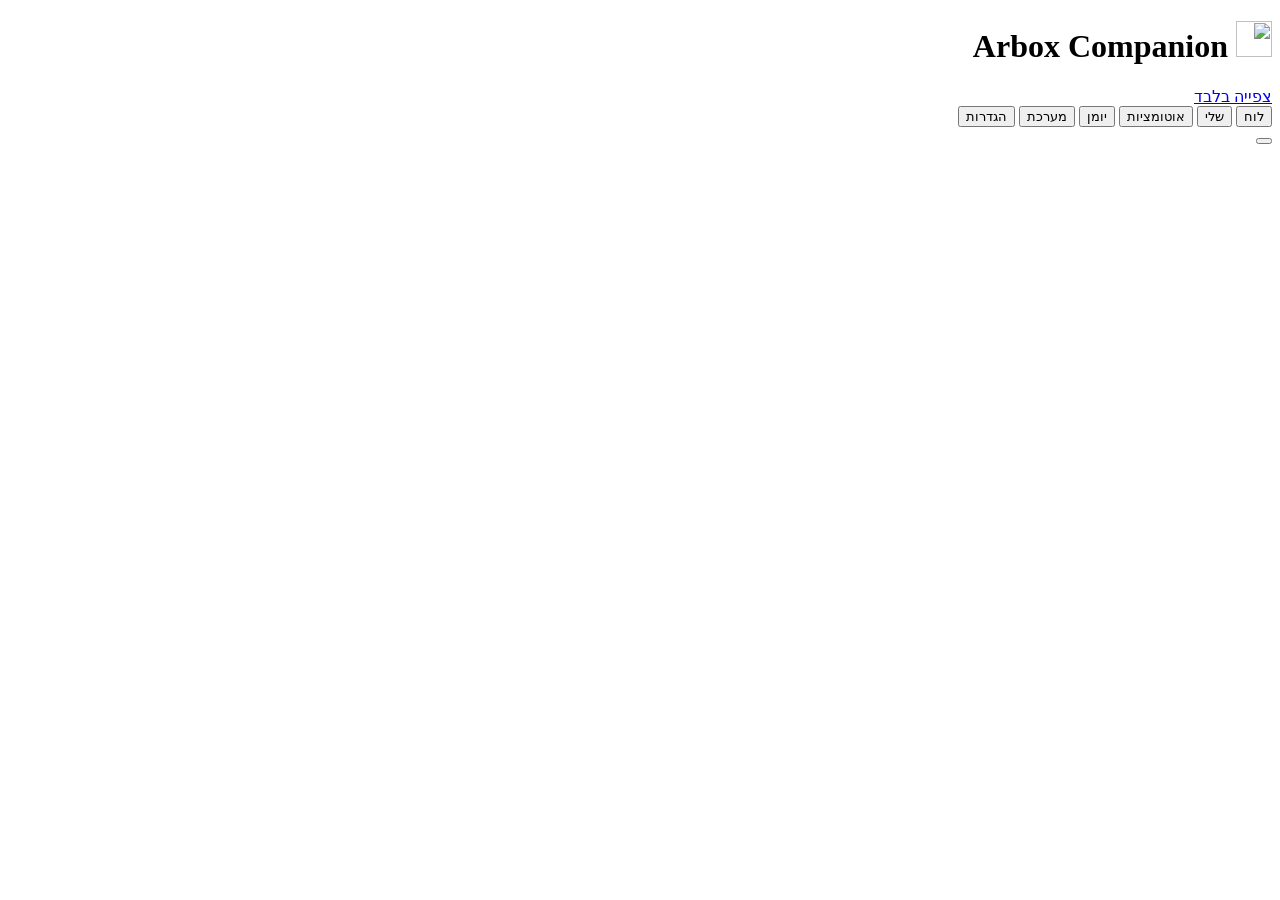
==== arbox-server/frontend/index.html @ 564ea26a "Add attendee names and photos to the Home Assistant panel" ====
<!DOCTYPE html>
<html lang="he" dir="rtl">
<head>
<meta charset="utf-8">
<meta name="viewport" content="width=device-width, initial-scale=1">
  <!-- the address of this server is nobody else's business: without this,
       clicking the studio-address or Google Calendar links hands the
       internal hostname and port to Google in the Referer header -->
  <meta name="referrer" content="no-referrer">
  <!-- The API key lives in localStorage, so any script that ever ran here
       could read it. Nothing on this page is loaded from elsewhere, so
       'self' costs nothing today and is a real backstop tomorrow.
       unsafe-inline is required for style: the markup below carries inline
       style attributes, and blocking them breaks the date and quota rows. -->
  <meta http-equiv="Content-Security-Policy" content="default-src 'self'; img-src 'self' data: https://res.cloudinary.com/arbox/image/upload/; style-src 'self' 'unsafe-inline'; script-src 'self'; connect-src 'self'; base-uri 'none'; form-action 'none'; object-src 'none'">
<title>Arbox Companion — לוח שיעורים</title>
<link rel="stylesheet" href="/static/style.css?v=2.76.1">
<link rel="stylesheet" href="/static/attendees.css?v=1">
<link rel="stylesheet" href="/static/release-notes.css?v=1">
<link rel="stylesheet" href="/static/membership-ui.css?v=4">
<link rel="stylesheet" href="/static/google-calendar.css?v=9">
<link rel="icon" href="/static/brand/icon.svg?v=1" type="image/svg+xml">
<link rel="icon" href="/static/brand/favicon.ico?v=1" sizes="any">
<link rel="apple-touch-icon" href="/static/brand/icon-180.png?v=1">
<link rel="manifest" href="/static/brand/manifest.webmanifest">
<meta name="theme-color" content="#2860EB">
<link rel="stylesheet" href="/static/brand/brand.css?v=1">
</head>
<body>
<header>
  <h1 class="arbox-brand"><img src="/static/brand/icon.svg" width="36" height="36" alt=""> Arbox Companion</h1><a href="/view" title="צפייה בלבד ומפתח לשילובים">צפייה בלבד</a>
  <div id="studioSwitch" class="studio-switch" hidden></div>
  <nav>
    <button data-view="schedule" class="tab active">לוח</button>
    <button data-view="mine" class="tab">שלי</button>
    <button data-view="rules" class="tab">אוטומציות</button>
    <button data-view="journal" class="tab">יומן</button>
    <button data-view="system" class="tab">מערכת</button>
    <button data-view="settings" class="tab">הגדרות</button>
  </nav>
  <span id="syncInfo" class="sync-info"></span>
  <button id="themeToggle" class="theme-toggle" title="מצב תצוגה"></button>
</header>

<main>
  <!-- setup (only when server has no creds) -->
  <section id="view-setup" class="view" hidden>
    <div class="card narrow">
      <h2>חיבור ל‑Arbox</h2>
      <p>ההזדהות נעשית פעם אחת ונשמרת בשרת. הסיסמה לא נשמרת בדפדפן.</p>
      <label>שם הסטודיו (whitelabel)
        <input id="setupWhitelabel" placeholder="Arbox" value="Arbox">
      </label>
      <p class="hint">השם הממותג של האפליקציה שבה את/ה מתחבר/ת — למשל Moveom.
         מופיע בחנות האפליקציות. אם הסטודיו משתמש באפליקציית Arbox הגנרית,
         השאר/י Arbox.</p>
      <label>אימייל <input id="setupEmail" type="email" autocomplete="username"></label>
      <label>סיסמה <input id="setupPassword" type="password" autocomplete="current-password"></label>
      <button id="setupBtn" class="primary">התחבר</button>
      <p id="setupMsg" class="msg"></p>
    </div>
  </section>

  <!-- api key prompt (server configured but this browser has no key) -->
  <section id="view-key" class="view" hidden>
    <div class="card narrow">
      <h2>מפתח API</h2>
      <p>השרת כבר מחובר. כדי לבצע פעולות מהדפדפן הזה, הזן את מפתח ה‑API
         (נמצא ב‑<code>settings.json</code> שבתיקיית הנתונים של השרת).</p>
      <label>API key <input id="keyInput" type="password"></label>
      <button id="keyBtn" class="primary">שמור</button>
      <button id="keySkip">רק צפייה</button>
    </div>
  </section>

  <!-- schedule -->
  <section id="view-schedule" class="view" hidden>
    <div class="filters">
      <div class="week-nav">
        <button id="prevWeek">‹ הקודם</button>
        <span id="weekLabel"></span>
        <button id="nextWeek">הבא ›</button>
        <button id="todayBtn">היום</button>
        <div class="seg cal-modes">
          <button class="seg-btn" data-mode="day">יום</button>
          <button class="seg-btn active" data-mode="week">שבוע</button>
          <button class="seg-btn" data-mode="month">חודש</button>
        </div>
      </div>
      <details class="schedule-sync"><summary>סנכרון טווח נוסף מול Arbox</summary><div class="refresh-bar">
        <span class="lbl">רענן מול Arbox:</span>
        <button class="rbtn" data-days="0">היום</button>
        <button class="rbtn" data-days="1">מחר</button>
        <button class="rbtn" data-days="2">מחרתיים</button>
        <button class="rbtn" id="refreshBtn" data-week="1">השבוע המוצג</button>
        <button class="rbtn" data-all="1">הכל (30 יום)</button>
        <span class="range-pick">
          <label>מ־<input id="refFrom" type="date"></label>
          <label>עד <input id="refTo" type="date"></label>
          <button class="rbtn" id="refRange">רענן טווח</button>
        </span>
      </div>
      </details>
      <div class="chips" id="daypartChips" aria-label="שעות היום"></div>
      <div class="mine-filter-fields">
        <div class="chips" id="categoryChips"></div>
        <div class="chips" id="coachChips"></div>
      </div>
    </div>
    <details class="legend">
      <summary>מקרא — מה כל כפתור עושה</summary>
      <div class="legend-body">
        <div><span class="act book">הזמן</span> יש מקום וההרשמה פתוחה — נרשם/ת מיד.</div>
        <div><span class="act future">⏳ תזמן</span> ההרשמה עדיין סגורה — לחיצה מתזמנת
             את ההרשמה לרגע שבו החלון נפתח. ריחוף מראה מתי בדיוק.</div>
        <div><span class="act scheduled">✓ מתוזמן</span> כבר מתוזמן — המערכת תתפוס לבד.
             לחיצה מבטלת. ב״שלי״ אותו כפתור מופיע כ<span class="act cancel">בטל תזמון</span>.</div>
        <div><span class="act standby">המתנה</span> השיעור מלא — כניסה לרשימת ההמתנה.</div>
        <div><span class="act cancel">בטל</span> ביטול הרשמה או יציאה מרשימת המתנה.</div>
        <div><span class="badge scheduled">מתוזמן ⏳</span> תג ב״שלי״ — השיעור ממתין
             לפתיחת ההרשמה. מופיע לצד <span class="badge booked">רשום ✓</span>
             ו-<span class="badge standby">המתנה</span>.</div>
        <div><span class="legend-icon">ℹ️</span> תיאור השיעור.</div>
        <div><span class="legend-icon">🔁</span> אוטומציה חוזרת — יוצר כלל לכל שיעור דומה
             בעתיד, <strong>לא</strong> לשיעור הבודד הזה.</div>
      </div>
    </details>
    <div id="scheduleGrid" class="grid"></div>
  </section>

  <!-- mine -->
  <section id="view-mine" class="view" hidden>
    <div class="card" id="membershipCard"></div>
    <div id="mineFilters" class="mine-filter-fields"></div>
    <div id="mineList"></div>
    <div class="card" id="messagesCard" hidden>
      <h2>📣 הודעות מהסטודיו</h2>
      <div id="latestMessage"></div>
      <details id="messagesDetails">
        <summary class="history-summary">הודעות קודמות</summary>
        <input id="msgSearch" placeholder="חיפוש חופשי בהודעות">
        <div id="messagesList"></div>
      </details>
      <div id="messagesStats" class="rule-desc"></div>
    </div>
    <div class="card">
      <details id="historyDetails">
        <summary class="history-summary">🏋️ היסטוריית אימונים</summary>
        <p class="hint" id="historyStats"></p>
        <details class="hist-filters">
          <summary class="hist-filter-toggle">🔎 סינון</summary>
          <div class="chips" id="histOutcomeChips"></div>
          <div class="chips" id="histPeriodChips"></div>
          <span class="range-pick">
            <label>מ־<input id="histFrom" type="date"></label>
            <label>עד <input id="histTo" type="date"></label>
          </span>
          <div class="chips" id="histCatChips"></div>
          <div class="chips" id="histCoachChips"></div>
        </details>
        <div id="historyList"></div>
      </details>
    </div>
  </section>

  <!-- rules -->
  <section id="view-rules" class="view" hidden>
    <div class="card explain">
      <h2>מה זה אוטומציה?</h2>
      <p>אוטומציה היא <strong>סינון + פעולה</strong>: את/ה מגדיר/ה אילו שיעורים
         מעניינים אותך (מאמנ/ת, סוג שיעור, ימים, טווח שעות), ובוחר/ת מה השרת
         יעשה כשהוא מוצא כזה. השרת בודק את הלו״ז בשבילך כל הזמן — גם כשאת/ה ישן/ה.</p>

      <div class="mode-explain">
        <div>
          <span class="mode-tag">🔔 התראה לילית</span>
          <p>כל ערב המערכת בודקת אילו הרשמות נפתחות למחרת, לפי המועד
             שהסטודיו הגדיר לכל שיעור. אם יש התאמה — מגיעה הודעה לטלפון
             עם כפתור לכל שיעור. לחיצה אחת = תזמון הרשמה.</p>
          <p class="hint">מועד הפתיחה יכול להשתנות בין סטודיואים ואף בין
             שיעורים. הלוח יכול להופיע זמן רב לפני שאפשר להירשם.</p>
          <p class="hint">מתאים כשאת/ה רוצה להחליט בעצמך, אבל לא לזכור לבדוק.</p>
        </div>
        <div>
          <span class="mode-tag autobook">🤖 הזמנה אוטומטית</span>
          <p>השרת קורא מכל שיעור את מועד פתיחת ההרשמה שקבע הסטודיו,
             ותופס לך מקום כשהחלון נפתח — גם כשהמועד שונה בין שיעורים.
             אחר כך מגיעה הודעה שזה נעשה.</p>
          <p class="hint">מתאים לשיעור קבוע שאת/ה תמיד רוצה ושנוטה להתמלא מהר.</p>
        </div>
      </div>

      <p class="hint">שדה שנשאר ריק = ״הכל״. אוטומציה בלי מאמנ/ת ובלי קטגוריה
         תתפוס כל שיעור בטווח השעות שבחרת. אפשר להגדיר כמה אוטומציות במקביל,
         ולכבות כל אחת בלי למחוק אותה.</p>
    </div>

    <div class="card">
      <h2>🏖️ חופשות</h2>
      <p class="hint">בטווח תאריכים של חופשה המערכת לא שולחת הצעות הרשמה לשבוע
         הבא ולא מזמינה אוטומטית — לפי מה שתסמן/י. תזכורות על אימונים שכבר
         הזמנת ממשיכות להגיע כרגיל.
         <strong>שני התאריכים כלולים</strong> — "עד 10.9" חוסם גם את ה-10.9 עצמו.
         טווח שהסתיים עובר להיסטוריה מקופלת מלמטה.<br>
         <strong>לא תישאר/י בלי הסבר:</strong> בערב שבו השקט מתחיל תישלח הודעה
         עם אפשרות לבטל את החופשה בשתי לחיצות, וביום האחרון שלה תישלח תזכורת
         שהאוטומציה חוזרת. ביטול חופשה מחזיר לתור גם שיעורים שדולגו בגללה —
         תזמונים נעוצים והזמנות אוטומטיות מכלל כאחד.</p>
      <div class="rule-row">
        <label>מתאריך <input id="vacFrom" type="date" style="width:auto"></label>
        <label>עד תאריך <input id="vacTo" type="date" style="width:auto"></label>
      </div>
      <div class="kinds">
        <label><input type="checkbox" id="vacNotify" checked> בלי הצעות הרשמה</label>
        <label><input type="checkbox" id="vacAutobook" checked> בלי הזמנה אוטומטית</label>
      </div>
      <button id="vacAdd" class="primary">הוסף חופשה</button>
      <button id="vacCancelEdit" hidden>בטל עריכה</button>
      <p id="vacMsg" class="msg"></p>
      <div id="vacList"></div>
      <details id="vacHistoryWrap" hidden>
        <summary class="hint">היסטוריית חופשות</summary>
        <div id="vacHistory"></div>
      </details>
    </div>

    <div class="card">
      <h2 id="ruleFormTitle">אוטומציה חדשה</h2>
      <label>שם <input id="ruleName" placeholder="נבנה אוטומטית מהבחירות"></label>
      <p class="hint">השם מתמלא לבד לפי מה שתבחר/י. אפשר לכתוב שם משלך —
         ואם תמחק/י אותו הוא יחזור להתמלא אוטומטית.</p>
      <div class="rule-row">
        <div><span class="lbl">מאמנ/ת</span><div class="chips" id="ruleCoaches"></div></div>
        <div><span class="lbl">קטגוריה</span><div class="chips" id="ruleCategories"></div></div>
      </div>
      <div class="rule-row">
        <div><span class="lbl">ימים</span><div class="chips" id="ruleWeekdays"></div></div>
        <div>
          <span class="lbl">שעות</span>
          <input id="ruleFrom" type="time"> – <input id="ruleTo" type="time">
        </div>
        <div>
          <span class="lbl">מצב</span>
          <select id="ruleMode">
            <option value="notify">התראה לילית</option>
            <option value="autobook">הזמנה אוטומטית</option>
          </select>
        </div>
      </div>
      <div class="rule-row">
        <label>מצופה לפחות אימון אחד בכל כמה שבועות? <input id="ruleRecurrence" type="number" min="1" max="8" value="1"></label>
        <label>שבוע התחלה לספירה <input id="ruleAnchor" type="date"></label>
      </div>
      <p class="hint">המחזוריות משמשת לבדיקה שלא חסר אימון. היא אינה משנה את תנאי ההרשמה. תאריך ריק ייקבע לפי ההתאמה הראשונה.</p>
      <button id="ruleSave" class="primary">שמור אוטומציה</button>
      <button id="ruleDraft" type="button">שמור כטיוטה מושבתת</button>
      <button id="ruleCancelEdit" hidden>בטל עריכה</button>
      <p id="ruleMsg" class="msg"></p>
    </div>
    <div id="rulesList"></div>
  </section>

  <!-- personal workout journal -->
  <section id="view-journal" class="view" hidden>
    <div class="journal-head">
      <div>
        <h2>יומן אימונים</h2>
        <p class="hint">מקום קטן לזכור מה עבד — בלי להפוך את האימון לטופס.</p>
      </div>
      <div class="seg journal-modes">
        <button class="seg-btn active" data-journal-mode="sessions">אימונים</button>
        <button class="seg-btn" data-journal-mode="coaches">מורים</button>
        <button class="seg-btn" data-journal-mode="exercises">תרגילים</button>
      </div>
    </div>
    <details class="journal-filters">
      <summary>🔎 סינון</summary>
      <div class="journal-filter-grid">
        <label>חיפוש
          <input id="journalSearch" placeholder="שיעור, מורה או תרגיל">
        </label>
        <label>תקופה
          <select id="journalPeriod">
            <option value="all">הכול</option>
            <option value="30">30 ימים</option>
            <option value="90">3 חודשים</option>
            <option value="365">שנה</option>
          </select>
        </label>
        <div id="journalCategory"></div>
        <div id="journalCoach"></div>
        <label>תרגיל <select id="journalExercise"><option value="">הכול</option></select></label>
        <label>משוב
          <select id="journalFeedbackFilter">
            <option value="">הכול</option>
            <optgroup label="על השיעור">
              <option value="class_positive">נהניתי</option>
              <option value="class_neutral">ניטרלי</option>
              <option value="class_negative">פחות נהניתי</option>
            </optgroup>
            <optgroup label="על המורה">
              <option value="coach_positive">התחברתי</option>
              <option value="coach_neutral">ניטרלי</option>
              <option value="coach_negative">פחות התחברתי</option>
            </optgroup>
            <option value="not_applicable">לא רלוונטי</option>
            <option value="documented">עם תיעוד</option>
          </select>
        </label>
        <button id="journalClearFilters" type="button" class="journal-clear-filters">נקה סינון</button>
      </div>
    </details>
    <div id="journalContent"></div>
  </section>

  <!-- operational activity remains first-class, separate from the personal journal -->
  <section id="view-system" class="view" hidden>
    <div class="journal-head">
      <div><h2>פעילות מערכת</h2><p class="hint">סנכרונים, הרשמות, התראות ושגיאות.</p></div>
    </div>
    <div id="logStatus" class="system-overview" aria-live="polite"></div>
    <details id="logStatusDetails" class="system-details">
      <summary>פירוט מצב המערכת</summary>
      <div id="logStatusRows"></div>
    </details>
    <div class="activity-heading"><h3>מה קרה במערכת</h3></div>
    <div id="logPeriodControls">
      <div class="activity-periods" role="group" aria-label="תקופת האירועים">
        <button data-log-period="day">יום</button><button data-log-period="week">שבוע</button><button data-log-period="month">חודש</button><button data-log-period="all">הכול</button><button data-log-period="custom">טווח מותאם</button>
      </div>
      <div class="activity-navigation">
        <button id="logPrevious" aria-label="התקופה הקודמת">→</button>
        <button id="logJump"><strong id="logPeriodTitle"></strong><span id="logRange"></span></button>
        <button id="logNext" aria-label="התקופה הבאה">←</button>
      </div>
      <div id="logCustomRange" hidden>
        <label>מתאריך <input id="logAnchor" type="date"></label>
        <label>עד תאריך <input id="logEnd" type="date"></label>
        <button id="logApplyRange">הצג</button>
      </div>
      <button id="logToday" class="activity-return" hidden>חזרה לשבוע הנוכחי</button>
    </div>
    <p id="logPeriodSummary" class="activity-period-summary" aria-live="polite"></p>
    <div class="chips" id="logLevels"></div>
    <details id="logSourceFilter" class="activity-source-filter"><summary>סינון לפי מקור</summary><div class="chips" id="logSources"></div></details>
    <div class="card" id="logList"></div>
    <button id="logMore" hidden>טעינת אירועים נוספים</button>
  </section>

  <!-- settings -->
  <section id="view-settings" class="view" hidden>
    <div class="subtabs">
      <button class="subtab active" data-pane="profile">👤 פרופיל</button>
      <button class="subtab" data-pane="notify">🔔 התראות</button>
      <button class="subtab" data-pane="calendar">📅 לוח שנה</button>
      <button class="subtab" data-pane="tracking">🏋️ מעקב</button>
      <button class="subtab" data-pane="studio">🏠 סטודיו</button>
      <button class="subtab" data-pane="cleanup">🧹 ניקוי</button>
      <button class="subtab" data-pane="advanced">⚙️ מתקדם</button>
    </div>

    <div class="pane" data-pane="profile">
      <div class="card"><h2>החשבון שלי</h2><div id="profAccount" class="kv"></div></div>
      <div class="card"><h2>פעילות</h2><div id="profActivity" class="kv"></div></div>
    </div>

    <div class="pane" data-pane="notify" hidden>
      <p class="pane-intro">ההודעה הלילית עם הצעות ההזמנה נשלחת לכל ערוץ מסומן.
         כיבוי ערוץ משתיק אותו בלבד — הטוקן וההגדרות נשמרים.</p>

      <div class="cards-2">
        <div class="card">
          <h2><label class="switch"><input type="checkbox" id="tgEnabled"> טלגרם</label></h2>
          <label>Bot token <input id="tgToken" type="password" placeholder="123456:ABC..."></label>
          <label>Chat ID <input id="tgChat" placeholder="123456789"></label>
          <span class="lbl">אילו הודעות</span>
          <div class="kinds">
            <label><input type="checkbox" class="kind-tg" data-kind="digest"> הודעה לילית</label>
            <label><input type="checkbox" class="kind-tg" data-kind="autobook"> הזמנות אוטומטיות</label>
            <label><input type="checkbox" class="kind-tg" data-kind="standby"> רשימת המתנה</label>
            <label><input type="checkbox" class="kind-tg" data-kind="studio"> הודעות מהסטודיו</label>
            <label><input type="checkbox" class="kind-tg" data-kind="latecancel"> לפני שאי אפשר לבטל</label>
            <label><input type="checkbox" class="kind-tg" data-kind="log"> אירועי מערכת</label>
            <label><input type="checkbox" class="kind-tg" data-kind="vacation"> חופשות</label>
            <label><input type="checkbox" class="kind-tg" data-kind="attendance"> אישור הגעה</label>
            <label><input type="checkbox" class="kind-tg" data-kind="membership"> עדכוני מנויים</label>
          </div>
          <label>אילו אירועי מערכת
            <select id="tgLogLevel">
              <option value="error">שגיאות בלבד</option>
              <option value="warn">אזהרות ושגיאות</option>
            </select>
          </label>
          <button data-test="telegram" class="testBtn">שלח בדיקה</button>
        </div>

        <div class="card">
          <h2><label class="switch"><input type="checkbox" id="haEnabled"> Home Assistant</label></h2>
          <label>Webhook URL
            <input id="haWebhook" placeholder="http://homeassistant:8123/api/webhook/arbox_notify">
          </label>
          <p class="hint">webhook במקום טוקן — מפעיל רק את האוטומציה שמחוברת אליו.</p>
          <label><input type="checkbox" id="haFeedbackInHa"> פתיחת טופס המשוב בתוך Home Assistant</label>
          <p class="hint">דורש אינטגרציית Arbox Companion מגרסה 2.9.0 דרך HACS. הטלפון צריך גישה רק ל־HA; אין צורך לחשוף את שרת Arbox. שמרו את ההגדרה לפני בדיקה.</p>
          <span class="lbl">אילו הודעות</span>
          <div class="kinds">
            <label><input type="checkbox" class="kind-ha" data-kind="digest"> הודעה לילית</label>
            <label><input type="checkbox" class="kind-ha" data-kind="autobook"> הזמנות אוטומטיות</label>
            <label><input type="checkbox" class="kind-ha" data-kind="standby"> רשימת המתנה</label>
            <label><input type="checkbox" class="kind-ha" data-kind="studio"> הודעות מהסטודיו</label>
            <label><input type="checkbox" class="kind-ha" data-kind="latecancel"> לפני שאי אפשר לבטל</label>
            <label><input type="checkbox" class="kind-ha" data-kind="log"> אירועי מערכת</label>
            <label><input type="checkbox" class="kind-ha" data-kind="vacation"> חופשות</label>
            <label><input type="checkbox" class="kind-ha" data-kind="attendance"> אישור הגעה</label>
            <label><input type="checkbox" class="kind-ha" data-kind="membership"> עדכוני מנויים</label>
          </div>
          <label>אילו אירועי מערכת
            <select id="haLogLevel">
              <option value="error">שגיאות בלבד</option>
              <option value="warn">אזהרות ושגיאות</option>
            </select>
          </label>
          <button data-test="ha" class="testBtn">שלח בדיקה</button>
        </div>
      </div>

      <div class="card">
        <h2>Discord</h2>
        <label><input id="discordEnabled" type="checkbox"> הפעלת התראות Discord</label>
        <p class="hint">חיבור בוט מאפשר כפתורים ופעולות בתוך Discord. החיבור פועל מתוך השרת הקיים. Webhook בלבד שולח הודעות וקישורים.</p>
        <div class="field-row">
          <label>טוקן הבוט <input id="discordBotToken" type="password" autocomplete="off"></label>
          <span id="discordBotHint" class="hint"></span>
          <label>מזהה השרת <input id="discordGuild" type="text" inputmode="numeric"></label>
          <label>מזהה הערוץ <input id="discordChannel" type="text" inputmode="numeric"></label>
          <label>מזהה המשתמש המורשה ללחוץ <input id="discordUser" type="text" inputmode="numeric"></label>
          <label>כתובת Webhook <input id="discordWebhook" type="password" autocomplete="off" placeholder="https://discord.com/api/webhooks/…"></label>
          <span id="discordSecretHint" class="hint"></span>
        </div>
        <div class="kinds">
<label><input type="checkbox" class="kind-discord" data-kind="digest"> הודעה לילית</label>
<label><input type="checkbox" class="kind-discord" data-kind="autobook"> הזמנות אוטומטיות</label>
<label><input type="checkbox" class="kind-discord" data-kind="standby"> רשימת המתנה</label>
<label><input type="checkbox" class="kind-discord" data-kind="studio"> הודעות מהסטודיו</label>
<label><input type="checkbox" class="kind-discord" data-kind="latecancel"> לפני שאי אפשר לבטל</label>
<label><input type="checkbox" class="kind-discord" data-kind="log"> אירועי מערכת</label>
<label><input type="checkbox" class="kind-discord" data-kind="vacation"> חופשות</label>
<label><input type="checkbox" class="kind-discord" data-kind="attendance"> אישור הגעה</label>
<label><input type="checkbox" class="kind-discord" data-kind="membership"> עדכוני מנויים</label>
        </div>
        <div class="field-row"><label>אירועי מערכת <select id="discordLogLevel"><option value="error">שגיאות בלבד</option><option value="warn">אזהרות ושגיאות</option></select></label><button data-test="discord" class="testBtn">שלח בדיקה</button></div>
      </div>
      <details class="card" id="notificationAdvanced">
        <summary>מתקדם — יעדים נפרדים לפי סוג התראה</summary>
        <p class="hint">בדרך כלל אין צורך לשנות כאן דבר. יעד ריק שולח למקום הרגיל. יעד חלופי מחליף אותו; סמנו „גם לראשי” רק אם רוצים עותק נוסף. סוגי הודעות כבויים יישארו כבויים.</p>
        <div id="notificationRoutes"></div>
      </details>
      <div class="card">
        <h2>בדיקת התראות מערכת</h2>
        <p class="hint">הבדיקה עוברת דרך בחירת הערוצים ורמת החומרה שהגדרת, ואינה מבצעת פעולה באימון. אישור השירות אינו אישור שהטלפון הציג התראה.</p>
        <div class="field-row"><button id="testSystemWarning">בדיקת אזהרה</button><button id="testSystemError">בדיקת שגיאה</button></div>
        <p id="testSystemResult" class="hint" role="status"></p>
      </div>
      <div class="card">
        <h2>תזכורת לכניסות שטרם נוצלו</h2>
          <label><input id="balanceReminderEnabled" type="checkbox"> להזכיר על יתרה פנויה במנויים ובכרטיסיות של הסטודיו</label>
          <div class="field-row">
            <label>כמה ימים לפני סוף התקופה? <input id="balanceReminderDays" type="number" min="1" max="60" value="14"></label>
            <label>לפחות כמה כניסות פנויות? <input id="balanceReminderEntries" type="number" min="1" max="1000" value="5"></label>
          </div>
          <p class="hint">היתרה מחושבת אחרי הרשמות ותכנונים. תזכורת אחת לכל מנוי בתקופה, כחלק מהדוח הלילי ודרך הערוצים שסומנו עבורו. במנוי חודשי: עד סוף החודש; בכרטיסייה: עד תאריך התפוגה.</p>
      </div>
      <div class="card">
        <h2>תזמון וסדר</h2>
        <p class="hint">גררו לשינוי סדר העדיפות, או השתמשו בחצים. ערוצים כבויים או שאינם נבחרים לסוג ההודעה ידולגו.</p>
        <ol id="notifyOrder" class="notify-order" aria-label="סדר ערוצי ההתראות"></ol>
        <div class="field-row">
          <label>שעת ההודעה הלילית
            <input id="digestHour" type="number" min="0" max="23">
          </label>
          <label>פער בין שליחה לכל הערוצים (דקות)
            <input id="deliverySpacing" type="number" min="0" max="180">
          </label>
          <label>תזכורת בערוצים הבאים אחרי (דקות)
            <input id="escMinutes" type="number" min="0" max="180">
          </label>
          <label>התראה לפני נעילת הביטול
            <input id="lateCancel" type="number" min="0" max="1440" step="15">
          </label>
          <label>תזכורת לפני שיעור (דקות)
            <input id="classReminder" type="number" min="0" max="720">
          </label>
        </div>
        <p class="hint">
          <strong>פער שליחה:</strong> ערך גדול מאפס שולח לכל הערוצים לפי הסדר ובפער שנבחר, גם אם כבר עניתם. הוא גובר על הגדרת התזכורת. טופס המשוב האישי נשלח לערוץ המועדף בלבד.<br>
          <strong>שליחה ותזכורת:</strong> ‏0 = שליחה מיידית לכל הערוצים שנבחרו. זמן גדול מאפס: הודעה שממתינה לתשובה תישלח תחילה לערוץ המועדף, ולאחר הזמן שהוגדר גם לבאים אם לא נענתה. הודעות רגילות נשלחות לכולם. פעולה דרך הבוט ב־Discord מטפלת באותה בקשה כמו בטלגרם וב־HA.<br>
          <strong>תזכורת לפני שיעור:</strong> ‏0 = כבוי. אירוע היומן כבר נושא תזכורות
          משלו, אז זה נחוץ רק אם בא לך גם התראה בערוצים.
        </p>
      </div>

      <div class="pane-actions">
        <button class="settingsSave primary">שמור הגדרות</button>
        <p class="settingsMsg msg"></p>
      </div>
    </div>

    <div class="pane" data-pane="calendar" hidden>
      <div class="cards-2 calendar-settings-grid">
      <div class="card">
        <h2>הוספה ידנית ליומן</h2>
      <fieldset>
        <legend>אירועי יומן</legend>
        <p class="hint">הוספת אימון דרך כפתור היומן או הקובץ המצורף להודעה.</p>
        <span class="lbl">תזכורות לפני שיעור</span>
        <div class="rule-row" style="align-items:flex-end">
          <label>כמה <input id="alarmAmount" type="number" min="1" max="99" value="1" style="width:4.5em"></label>
          <label>יחידה
            <select id="alarmUnit" style="width:auto">
              <option value="1">דקות</option>
              <option value="60" selected>שעות</option>
              <option value="1440">ימים</option>
            </select>
          </label>
          <button id="alarmAdd">➕ הוסף</button>
        </div>
        <div class="chips" id="alarmList"></div>
        <details class="calendar-help"><summary>איך התזכורות האלה עובדות?</summary>
          <p class="hint">התזכורות מתווספות לקובץ היומן (ICS). קישור ההוספה הידנית ל־Google משתמש בברירת המחדל של היומן. להסרת תזכורת לחצו עליה; רשימה ריקה משאירה את האירוע ללא תזכורות.</p>
        </details>
      </fieldset>
      <div class="pane-actions">
        <button class="settingsSave primary">שמור הגדרות</button>
        <p class="settingsMsg msg"></p>
      </div>
      </div>
      <div id="googleCalendarPanel" class="card gc-panel"></div>
      </div>
    </div>

    <div class="pane" data-pane="tracking" hidden>
      <p class="pane-intro">המעקב הוא אופציונלי. אפשר לענות בלחיצה אחת,
         לתעד תרגילים, או להשאיר כבוי. מידע שכבר שמרת נשאר ביומן.</p>
      <div class="cards-2">
        <div class="card">
          <h2>כמה לשאול אותי</h2>
          <label>רמת מעקב
            <select id="journalLevel">
              <option value="off">כבוי</option>
              <option value="quick">מהיר — שאלה אחת</option>
              <option value="feedback">משוב — מורה ושיעור</option>
              <option value="full">מלא — משוב ומה עשיתי</option>
            </select>
          </label>
          <p class="hint">השאלה מגיעה 30 דקות אחרי סיום האימון ונעלמת בחצות.
             תמיד אפשר לדלג ולערוך אחר כך ביומן.</p>
          <div class="kinds">
            <label><input id="journalTelegram" type="checkbox"> בטלגרם</label>
            <label><input id="journalHa" type="checkbox"> ב‑Home Assistant</label>
<label><input id="journalDiscord" type="checkbox"> ב־Discord</label>
          </div>
          <p class="hint">רוצים להרגיש איך זה עובד? בחרו רמת מעקב ונסו אותה לפני השמירה.
            הבדיקה נשלחת רק לערוץ שבחרתם, משתמשת בחיבור השמור ונשארת זמינה ל־30 דקות.
            התשובות לא נשמרות ביומן. בדיקה חדשה באותו ערוץ מחליפה את הקודמת.</p>
          <div class="kinds">
            <button type="button" class="journal-test" data-channel="telegram">🧪 נסה בטלגרם</button>
            <button type="button" class="journal-test" data-channel="ha">🧪 נסה ב־HA</button>
<button type="button" class="journal-test" data-channel="discord">🧪 נסה ב־Discord</button>
          </div>
          <p id="journalTestMsg" class="hint" role="status" aria-live="polite"></p>
        </div>
        <div class="card">
          <h2>חבילות תרגילים</h2>
          <p class="hint">המערכת מציעה חבילות לפי השיעורים בסטודיו. הן רק קיצורי דרך —
             אפשר תמיד להוסיף תרגיל משלך.</p>
          <div id="exercisePacks" class="pack-list"></div>
        </div>
        <div class="card wide exercise-manager">
          <div class="exercise-manager-head">
            <div><h2>קיצורי הדרך שלי</h2>
              <p class="hint">אלה התרגילים שמופיעים ראשונים בזמן התיעוד.</p></div>
            <button id="manageExerciseCatalog" type="button">חיפוש במאגר</button>
          </div>
          <div id="exerciseShortcutList" class="exercise-shortcut-list"></div>
          <details id="hiddenExerciseDetails" class="hidden-exercises" hidden>
            <summary>תרגילים שהוסרו (<span id="hiddenExerciseCount">0</span>)</summary>
            <div id="hiddenExerciseList" class="exercise-shortcut-list"></div>
          </details>
          <hr>
          <h3>תרגיל אישי</h3>
          <div id="customExerciseList" class="chips"></div>
          <div class="field-row journal-custom-row">
            <label>שם <input id="customExerciseName" placeholder="למשל: סקוואט בולגרי"></label>
            <label>מה מודדים
              <select id="customExerciseMetric">
                <option value="strength">משקל, סטים וחזרות</option>
                <option value="reps">סטים וחזרות</option>
                <option value="duration">זמן</option>
                <option value="attempts">ניסיונות</option>
                <option value="distance">מרחק</option>
                <option value="note">טקסט חופשי</option>
              </select>
            </label>
            <button id="customExerciseAdd" type="button">הוסף</button>
          </div>
        </div>
      </div>
      <div class="pane-actions">
        <button class="settingsSave primary">שמור הגדרות</button>
        <p class="settingsMsg msg"></p>
      </div>
    </div>

    <div class="pane" data-pane="studio" hidden>
      <p class="pane-intro">המנויים וסוגי השיעורים שלהם, במקום אחד. פתחו מנוי כדי לערוך.</p>
      <div class="card">
        <h2>חיבורים ל־Arbox</h2>
        <p class="hint">מתאמנים בכמה סטודיואים? חברו את האפליקציות שלהם ובחרו ביניהם בבורר הקיים למעלה.</p>
        <div id="studioConnections"></div>
      </div>
      <div class="card"><h2>המנויים שלי</h2><div id="studioMemberships"></div></div>
      <div class="cards-2 studio-settings-grid">
        <div class="card">
          <h2>הסטודיו הנבחר</h2>
          <div id="profStudio" class="kv"></div>
        </div>
        <details class="card"><summary>פרטי חיוב ותוקף המנויים</summary>
          <div id="profMembership" class="kv"></div>
        </details>
        <details class="card"><summary>סדר שימוש במנויים</summary>
          <label>מנוי בעדיפות ראשונה
            <select id="preferredMembership"></select>
          </label>
          <div id="membershipOptions" class="hint" hidden></div>
        </details>
        <details class="card"><summary>התאמות מכסה חודשית</summary>
          <div id="profQuotaStatus" hidden></div>
          <label>כניסות בחודש (מהמנוי)
            <input id="monthlyQuota" type="number" min="0" max="99" style="width:4.5em">
          </label>
          <label>מכסה חריגה לחודש הנוכחי בלבד
            <input id="quotaOverride" type="number" min="0" max="99" style="width:4.5em" placeholder="—">
          </label>
          <p class="hint">‏0 = חישוב אוטומטי מהמנוי. מכסה חריגה חלה רק על
             החודש הנוכחי; בחודש הבא חוזרים למכסה הרגילה.</p>
        </details>
        <details class="card wide"><summary>קטגוריות חסומות בסטודיו הזה</summary>
          <div id="blockedList" class="chips"></div>
          <div class="field-row">
            <input id="blockedNew" placeholder="שם קטגוריה מדויק">
            <button id="blockedAdd" type="button">הוסף</button>
          </div>
          <p class="hint">חסימות לפי מנוי אינן חוסמות מנויים אחרים. חסימה ידנית חלה על כל הסטודיו.</p>
        </details>
      </div>
      <div class="pane-actions">
        <button class="settingsSave primary">שמור סדר שימוש והתאמות</button>
        <p class="settingsMsg msg"></p>
      </div>
    </div>

    <div class="pane" data-pane="cleanup" hidden>
      <p class="pane-intro">כמה זמן המערכת שומרת שיעורים אצלה. שיעורים שנרשמת
         אליהם הם ההיסטוריה שלך; השאר קיימים רק כדי להציג לוח.</p>

      <div class="cards-2">
        <div class="card">
          <h2>שמירת נתונים</h2>
          <div class="field-row">
            <label>השיעורים שלי — ימים אחורה
              <input id="retAttended" type="number" min="30" max="3650" step="30">
            </label>
            <label>שאר השיעורים — ימים אחורה
              <input id="retPast" type="number" min="7" max="3650" step="7">
            </label>
            <label>קדימה — ימים
              <input id="retFuture" type="number" min="30" max="62" step="1">
            </label>
            <label>החלטות אוטומציה — ימים אחורה
              <input id="retDecisions" type="number" min="30" max="3650" step="30">
            </label>
            <label>הודעות מהסטודיו — ימים אחורה
              <input id="retMessages" type="number" min="30" max="3650" step="30">
            </label>
          </div>
          <p class="hint">הניקוי רץ כל לילה ב-03:05. <strong>שים לב:</strong>
             חודש רחוק שמשכת בלוח יישמר רק עד הניקוי הבא — אם רוצים אותו
             לאורך זמן, מגדילים כאן את "קדימה".</p>
        </div>

        <div class="card">
          <h2>ייבוא היסטוריה</h2>
          <p class="hint">מושך מ-Arbox את 12 החודשים האחרונים ושומר רק את
             השיעורים שהיית רשומ/ה אליהם. לא דורס שום נתון קיים, ולכן בטוח
             להריץ שוב.</p>
          <button id="backfillBtn">📥 ייבא שנה אחורה</button>
          <p id="backfillMsg" class="msg"></p>
        </div>
      </div>

      <div class="pane-actions">
        <button class="settingsSave primary">שמור הגדרות</button>
        <p class="settingsMsg msg"></p>
      </div>
    </div>

    <div class="pane" data-pane="advanced" hidden>
      <p class="pane-intro">הגדרות שנוגעות למערכת עצמה ולא לשימוש היומיומי.
         ברוב הזמן אין צורך לגעת בהן.</p>

      <div class="cards-2">
        <div class="card">
          <h2>מערכת</h2>
          <label>אזור זמן
            <select id="timezone"></select>
          </label>
          <p class="hint">קובע לפי איזה שעון נמדד הכל — פתיחת הרשמה, שעת
             ההודעה הלילית, וחותמות הזמן בפעילות המערכת.</p>
          <p class="hint" id="clockLine">שעון השרת: …</p>
          <p class="hint" id="versionLine">גרסה: …</p>
          <button id="releaseNotesOpen" type="button" hidden>מה חדש</button>
        </div>

        <div class="card">
          <h2>כתובות השרת</h2>
          <label>כתובת פנימית
            <input id="baseUrl" placeholder="http://your-host:8177">
          </label>
          <label>כתובת חיצונית · אופציונלי
            <input id="externalUrl" dir="ltr" placeholder="https://arbox.example.com">
          </label>
          <p class="hint" id="baseUrlHint">קישורים בהתראות ייפתחו בכתובת החיצונית, אם הוגדרה. חיבור Home Assistant לשרת נשאר בכתובת שהוגדרה באינטגרציה. שינוי כתובת החזרה של Google נעשה בלשונית לוח שנה.</p>
        </div>

        <div class="card wide">
          <h2>בדיקה מקצה לקצה</h2>
          <p class="hint">שולח הודעה אמיתית בדיוק כמו ההודעה הלילית — עם
             שיעורים אמיתיים וכפתורים פעילים. לחיצה על כפתור מריצה את כל
             המסלול (הודעה ← כפתור ← שרת) <strong>בלי להזמין כלום</strong>.
             ככה יודעים שהכול עובד לפני שעת האמת.</p>
          <button id="e2eBtn">🧪 שלח בדיקה מקצה לקצה</button>
          <p id="e2eMsg" class="msg"></p>
        </div>
      </div>

      <div class="pane-actions">
        <button class="settingsSave primary">שמור הגדרות</button>
        <p class="settingsMsg msg"></p>
      </div>
    </div>
  </section>

</main>

<dialog id="reasonDialog" aria-labelledby="reasonTitle">
  <form method="dialog" id="reasonForm">
    <h2 id="reasonTitle">מה הסיבה?</h2>
    <p class="hint" id="reasonHint"></p>
    <label>סיבה
      <select id="reasonCode" required>
        <option value="">בחר/י…</option>
        <option value="work">עבודה</option>
        <option value="illness">מחלה</option>
        <option value="injury">פציעה</option>
        <option value="personal">אילוץ אישי/משפחתי</option>
        <option value="fatigue">עייפות/התאוששות</option>
        <option value="plans_changed">שינוי תוכניות</option>
        <option value="other">אחר</option>
        <option value="none">ללא סיבה</option>
      </select>
    </label>
    <label id="reasonOtherWrap" hidden>פירוט
      <textarea id="reasonOther" maxlength="500" rows="3"
                placeholder="כתוב/י את הסיבה"></textarea>
    </label>
    <div class="dialog-actions">
      <button value="cancel" formnovalidate>חזרה</button>
      <button value="confirm" class="primary" id="reasonConfirm">המשך</button>
    </div>
  </form>
</dialog>

<dialog id="journalDialog" class="journal-dialog" aria-labelledby="journalDialogTitle">
  <form method="dialog" id="journalForm">
    <div class="journal-dialog-head">
      <div><h2 id="journalDialogTitle">האימון</h2><p id="journalDialogMeta" class="hint"></p></div>
      <button value="cancel" class="icon-close" aria-label="סגור">×</button>
    </div>
    <div class="feedback-grid">
      <div><span class="lbl">איך היה עם המורה?</span><div class="seg feedback-seg" data-feedback="coach">
        <button type="button" class="seg-btn positive" data-value="positive">🙂 התחברתי</button>
        <button type="button" class="seg-btn neutral" data-value="neutral">😐 ניטרלי</button>
        <button type="button" class="seg-btn negative" data-value="negative">🙁 פחות</button>
        <button type="button" class="seg-btn na" data-value="not_applicable">לא רלוונטי</button>
      </div></div>
      <div><span class="lbl">איך היה השיעור?</span><div class="seg feedback-seg" data-feedback="class">
        <button type="button" class="seg-btn positive" data-value="positive">🙂 נהניתי</button>
        <button type="button" class="seg-btn neutral" data-value="neutral">😐 ניטרלי</button>
        <button type="button" class="seg-btn negative" data-value="negative">🙁 פחות</button>
        <button type="button" class="seg-btn na" data-value="not_applicable">לא רלוונטי</button>
      </div></div>
    </div>
    <label>כמה מילים, אם בא לך
      <textarea id="journalNotes" rows="3" maxlength="4000" placeholder="מה עבד, מה לזכור לפעם הבאה…"></textarea>
    </label>
    <div class="journal-ex-head">
      <strong>מה עשיתי</strong>
      <button id="copyLastWorkout" type="button">העתק מהפעם הקודמת</button>
    </div>
    <div id="journalSuggestions" class="chips"></div>
    <div id="journalExerciseRows"></div>
    <button id="journalAddExercise" type="button">＋ תרגיל</button>
    <p id="journalDialogMsg" class="msg"></p>
    <div class="dialog-actions">
      <button value="cancel">חזרה</button>
      <button value="save" class="primary">שמור</button>
    </div>
  </form>
</dialog>

<dialog id="exerciseCatalogDialog" class="exercise-catalog-dialog" aria-labelledby="exerciseCatalogTitle">
  <form method="dialog">
    <div class="journal-dialog-head">
      <div><h2 id="exerciseCatalogTitle">מאגר התרגילים</h2>
        <p id="exerciseCatalogMeta" class="hint"></p></div>
      <button value="close" class="icon-close" aria-label="סגירה">×</button>
    </div>
    <div class="exercise-catalog-filters">
      <label>חיפוש
        <input id="exerciseCatalogSearch" autocomplete="off" placeholder="סקוואט, כתפיים, dumbbell…">
      </label>
      <label>תחום
        <select id="exerciseCatalogKind"><option value="">הכול</option></select>
      </label>
      <label>ציוד
        <select id="exerciseCatalogEquipment"><option value="">הכול</option></select>
      </label>
      <label id="exerciseCatalogHiddenWrap" class="catalog-hidden-toggle">
        <input id="exerciseCatalogIncludeHidden" type="checkbox"> הצג גם תרגילים שהוסרו
      </label>
    </div>
    <p id="exerciseCatalogStatus" class="hint"></p>
    <div id="exerciseCatalogResults" class="exercise-catalog-results"></div>
    <div class="dialog-actions"><button value="close">סיימתי</button></div>
  </form>
</dialog>

<dialog id="membershipDialog" aria-labelledby="membershipDialogTitle">
  <form method="dialog">
    <h2 id="membershipDialogTitle">מאיזה מנוי לקחת?</h2>
    <p class="hint" id="membershipDialogHint"></p>
    <label>מנוי לאימון הזה בלבד
      <select id="sessionMembership"></select>
    </label>
    <div class="dialog-actions">
      <button value="cancel">חזרה</button>
      <button value="confirm" class="primary">שמור לאימון הזה</button>
    </div>
  </form>
</dialog>

<dialog id="scheduleConfirmDialog" aria-labelledby="scheduleConfirmTitle">
  <form method="dialog">
    <h2 id="scheduleConfirmTitle">אישור תזמון</h2>
    <p id="scheduleConfirmCopy" class="confirm-copy"></p>
    <div class="dialog-actions">
      <button value="cancel">חזור</button>
      <button value="confirm" class="primary">לתזמן בכל זאת</button>
    </div>
  </form>
</dialog>

<dialog id="logJumpDialog">
  <form method="dialog">
    <h3>מעבר לתקופה אחרת</h3>
    <label>בחרו תאריך בתוך התקופה <input id="logJumpDate" type="date" required></label>
    <div class="dialog-actions"><button value="cancel" formnovalidate>ביטול</button><button value="apply" class="primary">הצג תקופה</button></div>
  </form>
</dialog>
<div id="toast" hidden></div>
<script src="/static/release-notes.js?v=3"></script>
<script src="/static/google-calendar.js?v=12"></script>
<script src="/static/activity-period.js?v=2"></script>
<script src="/static/schedule-navigation.js?v=1"></script>
<script src="/static/studio-navigation.js?v=1"></script>
<script src="/static/notification-routes.js?v=1"></script>
<script src="/static/attendees.js?v=3"></script>
<script src="/static/app.js?v=2.76.1"></script>
</body>
</html>
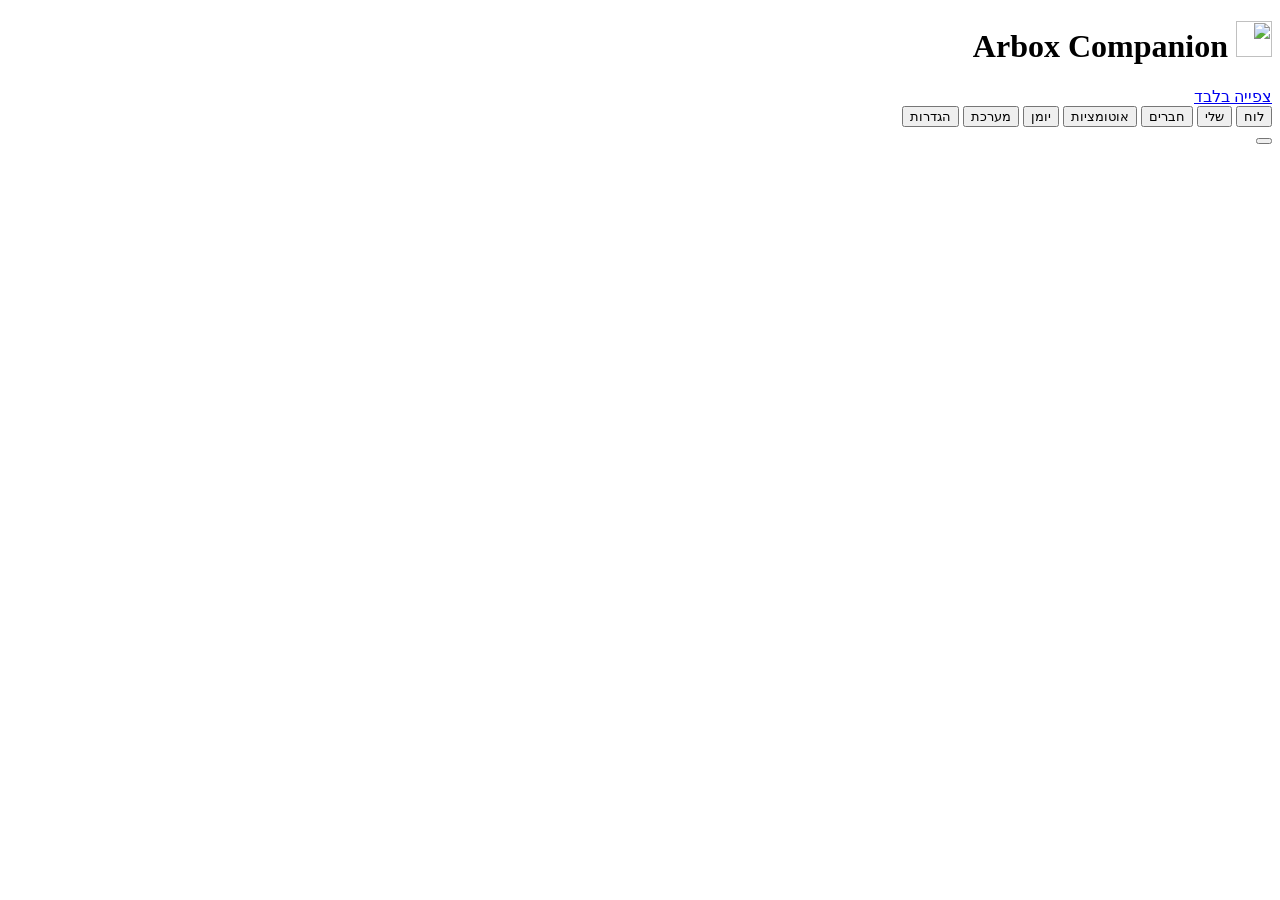
==== commit 5a090c54: "Add scoped friends preview pending verified HAR contracts" ====
--- a/arbox-server/frontend/index.html
+++ b/arbox-server/frontend/index.html
@@ -14,8 +14,9 @@
        style attributes, and blocking them breaks the date and quota rows. -->
   <meta http-equiv="Content-Security-Policy" content="default-src 'self'; img-src 'self' data: https://res.cloudinary.com/arbox/image/upload/; style-src 'self' 'unsafe-inline'; script-src 'self'; connect-src 'self'; base-uri 'none'; form-action 'none'; object-src 'none'">
 <title>Arbox Companion — לוח שיעורים</title>
-<link rel="stylesheet" href="/static/style.css?v=2.76.1">
-<link rel="stylesheet" href="/static/attendees.css?v=1">
+<link rel="stylesheet" href="/static/style.css?v=2.77.2">
+<link rel="stylesheet" href="/static/attendees.css?v=2">
+<link rel="stylesheet" href="/static/friends.css?v=1">
 <link rel="stylesheet" href="/static/release-notes.css?v=1">
 <link rel="stylesheet" href="/static/membership-ui.css?v=4">
 <link rel="stylesheet" href="/static/google-calendar.css?v=9">
@@ -33,6 +34,7 @@
   <nav>
     <button data-view="schedule" class="tab active">לוח</button>
     <button data-view="mine" class="tab">שלי</button>
+    <button data-view="friends" class="tab">חברים</button>
     <button data-view="rules" class="tab">אוטומציות</button>
     <button data-view="journal" class="tab">יומן</button>
     <button data-view="system" class="tab">מערכת</button>
@@ -164,6 +166,11 @@
   </section>
 
   <!-- rules -->
+  <section id="view-friends" class="view" hidden>
+    <h2>חברים</h2>
+    <button id="friendsRefresh" type="button">רענון חברים</button>
+    <div id="friendsContent" aria-live="polite"></div>
+  </section>
   <section id="view-rules" class="view" hidden>
     <div class="card explain">
       <h2>מה זה אוטומציה?</h2>
@@ -612,7 +619,8 @@
     </div>
 
     <div class="pane" data-pane="studio" hidden>
-      <p class="pane-intro">המנויים וסוגי השיעורים שלהם, במקום אחד. פתחו מנוי כדי לערוך.</p>
+      <p class="pane-intro">ניהול הסטודיואים, החיבורים והמנויים שלך.</p>
+      <div class="card" id="studioManagement"></div>
       <div class="card">
         <h2>חיבורים ל־Arbox</h2>
         <p class="hint">מתאמנים בכמה סטודיואים? חברו את האפליקציות שלהם ובחרו ביניהם בבורר הקיים למעלה.</p>
@@ -882,9 +890,11 @@
 <script src="/static/google-calendar.js?v=12"></script>
 <script src="/static/activity-period.js?v=2"></script>
 <script src="/static/schedule-navigation.js?v=1"></script>
-<script src="/static/studio-navigation.js?v=1"></script>
+<script src="/static/studio-navigation.js?v=3"></script>
+<script src="/static/studio-management.js?v=2"></script>
 <script src="/static/notification-routes.js?v=1"></script>
-<script src="/static/attendees.js?v=3"></script>
-<script src="/static/app.js?v=2.76.1"></script>
+<script src="/static/attendees.js?v=4"></script>
+<script src="/static/friends.js?v=1"></script>
+<script src="/static/app.js?v=2.78.0"></script>
 </body>
 </html>
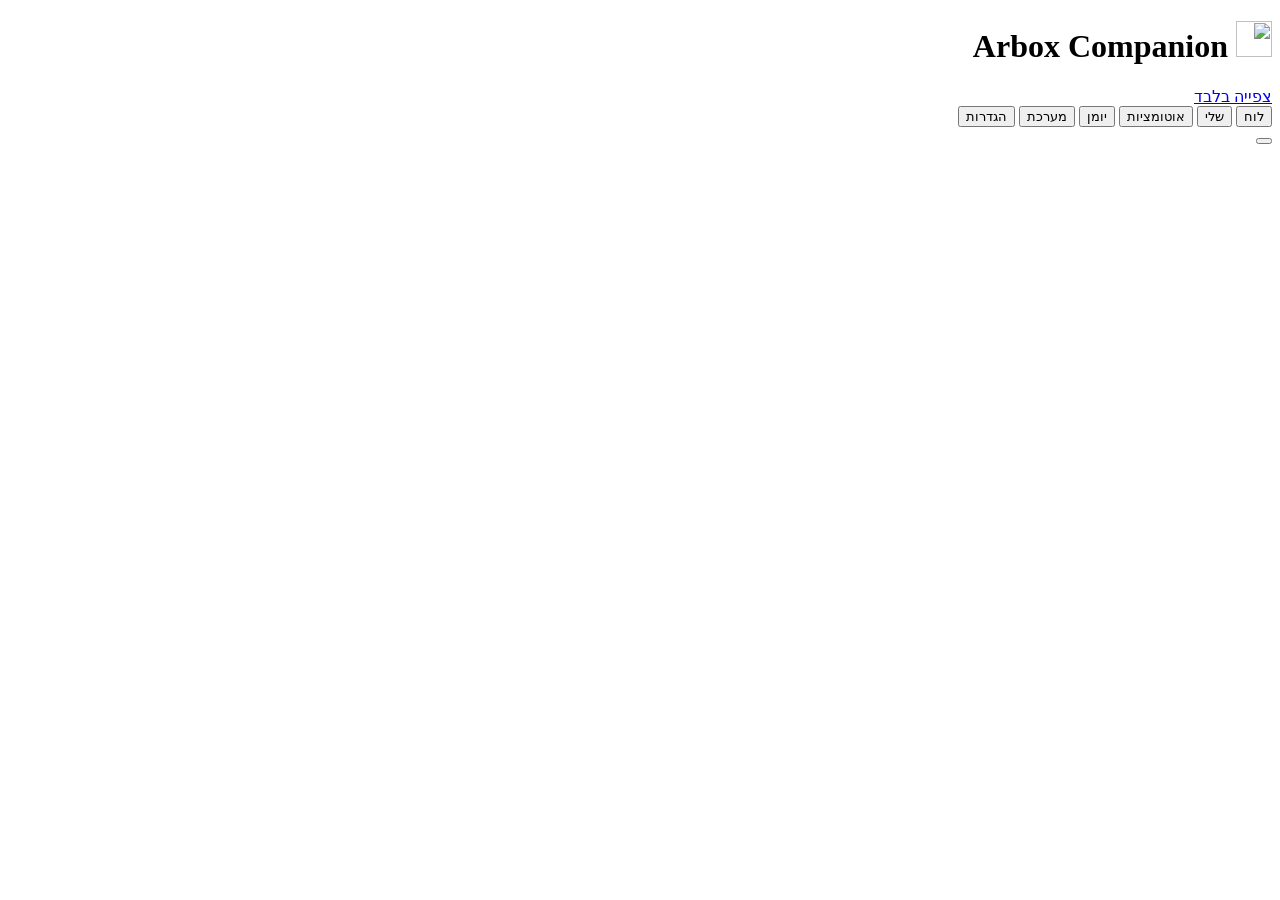
==== commit a0d09d87: "Confirm cancellations once and reconcile known user requests" ====
--- a/arbox-server/frontend/index.html
+++ b/arbox-server/frontend/index.html
@@ -16,7 +16,6 @@
 <title>Arbox Companion — לוח שיעורים</title>
 <link rel="stylesheet" href="/static/style.css?v=2.77.2">
 <link rel="stylesheet" href="/static/attendees.css?v=2">
-<link rel="stylesheet" href="/static/friends.css?v=1">
 <link rel="stylesheet" href="/static/release-notes.css?v=1">
 <link rel="stylesheet" href="/static/membership-ui.css?v=4">
 <link rel="stylesheet" href="/static/google-calendar.css?v=9">
@@ -34,7 +33,6 @@
   <nav>
     <button data-view="schedule" class="tab active">לוח</button>
     <button data-view="mine" class="tab">שלי</button>
-    <button data-view="friends" class="tab">חברים</button>
     <button data-view="rules" class="tab">אוטומציות</button>
     <button data-view="journal" class="tab">יומן</button>
     <button data-view="system" class="tab">מערכת</button>
@@ -166,11 +164,6 @@
   </section>
 
   <!-- rules -->
-  <section id="view-friends" class="view" hidden>
-    <h2>חברים</h2>
-    <button id="friendsRefresh" type="button">רענון חברים</button>
-    <div id="friendsContent" aria-live="polite"></div>
-  </section>
   <section id="view-rules" class="view" hidden>
     <div class="card explain">
       <h2>מה זה אוטומציה?</h2>
@@ -894,7 +887,7 @@
 <script src="/static/studio-management.js?v=2"></script>
 <script src="/static/notification-routes.js?v=1"></script>
 <script src="/static/attendees.js?v=4"></script>
-<script src="/static/friends.js?v=1"></script>
+<script src="/static/cancel-confirmation.js?v=1"></script>
 <script src="/static/app.js?v=2.78.0"></script>
 </body>
 </html>
